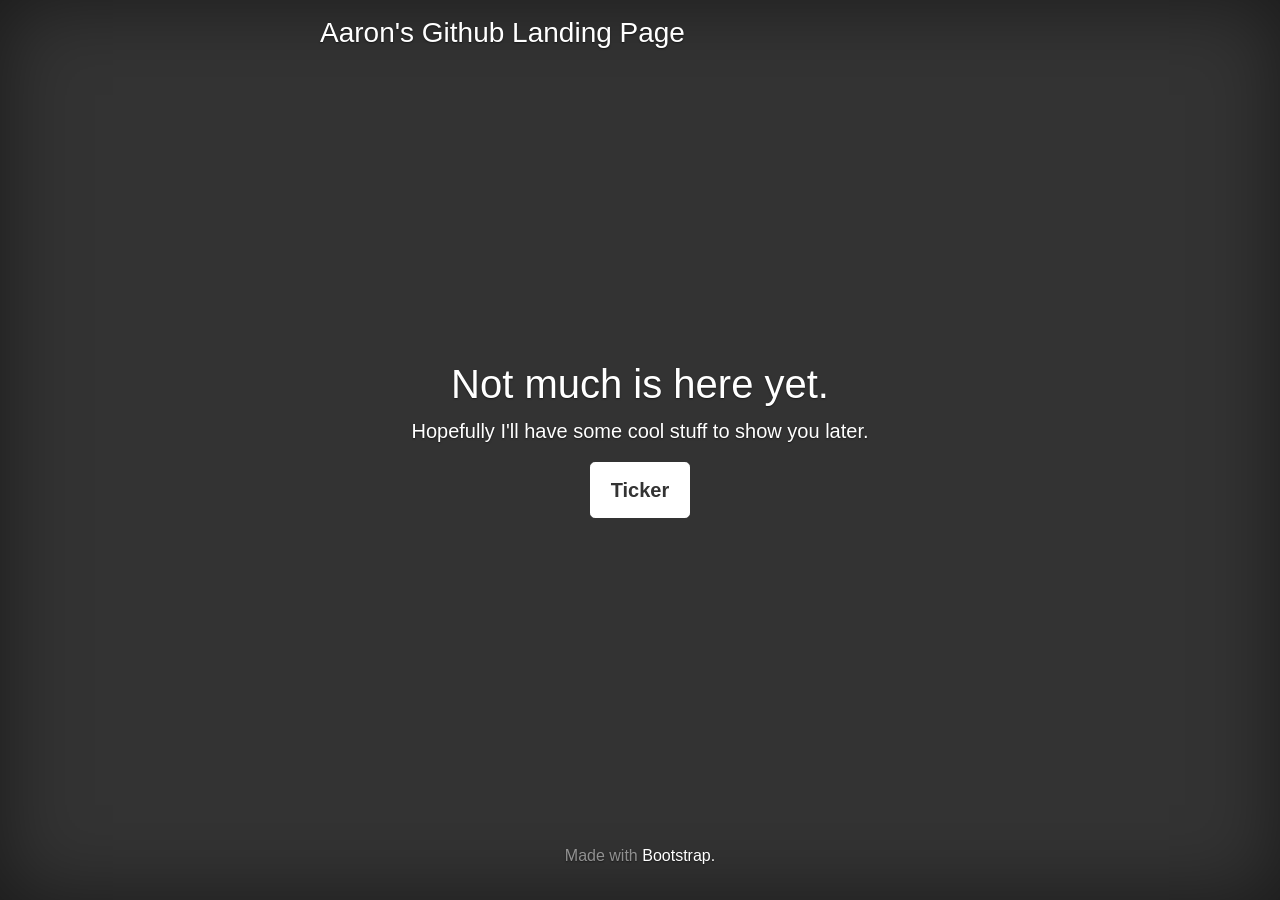
==== index.html @ 56d0440e "minor tweaks" ====
<!doctype html>
<html lang="en">
  <head>
    <meta charset="utf-8">
    <meta name="viewport" content="width=device-width, initial-scale=1, shrink-to-fit=no">
    <meta name="description" content="">
    <meta name="author" content="">
    <!-- <link rel="icon" href="../../../../favicon.ico"> -->

    <center><title>Welcome</title></center>
    <!-- Bootstrap core CSS -->
    <link href="../css/bootstrap.min.css" rel="stylesheet">

    <!-- Custom styles for this template -->
    <link href="cover.css" rel="stylesheet">
  </head>

  <body class="text-center">

    <div class="cover-container d-flex w-100 h-100 p-3 mx-auto flex-column">
      <header class="masthead mb-auto">
        <div class="inner">
          <h3 class="masthead-brand">Aaron's Github Landing Page</h3>
          <nav class="nav nav-masthead justify-content-center">
          </nav>
        </div>
      </header>

      <main role="main" class="inner cover">
        <h1 class="cover-heading">Not much is here yet.</h1>
        <p class="lead">Hopefully I'll have some cool stuff to show you later.</p>
        <p class="lead">
          <a href="/ticker" class="btn btn-lg btn-secondary">Ticker</a>
        </p>
      </main>

      <footer class="mastfoot mt-auto">
        <div class="inner">
          <p>Made with <a href="https://getbootstrap.com/">Bootstrap.</a></p>
        </div>
      </footer>
    </div>


    <!-- Bootstrap core JavaScript
    ================================================== -->
    <!-- Placed at the end of the document so the pages load faster -->
    <script src="https://code.jquery.com/jquery-3.3.1.slim.min.js" integrity="sha384-q8i/X+965DzO0rT7abK41JStQIAqVgRVzpbzo5smXKp4YfRvH+8abtTE1Pi6jizo" crossorigin="anonymous"></script>
    <script>window.jQuery || document.write('<script src="../../assets/js/vendor/jquery-slim.min.js"><\/script>')</script>
    <script src="../../assets/js/vendor/popper.min.js"></script>
    <script src="../../dist/js/bootstrap.min.js"></script>
  </body>
</html>
---- cover.css ----
/*
 * Globals
 */

/* Links */
a,
a:focus,
a:hover {
  color: #fff;
}

/* Custom default button */
.btn-secondary,
.btn-secondary:hover,
.btn-secondary:focus {
  color: #333;
  text-shadow: none; /* Prevent inheritance from `body` */
  background-color: #fff;
  border: .05rem solid #fff;
}


/*
 * Base structure
 */

html,
body {
  height: 100%;
  background-color: #333;
}

body {
  display: -ms-flexbox;
  display: flex;
  color: #fff;
  text-shadow: 0 .05rem .1rem rgba(0, 0, 0, .5);
  box-shadow: inset 0 0 5rem rgba(0, 0, 0, .5);
}

.cover-container {
  max-width: 42em;
}


/*
 * Header
 */
.masthead {
  margin-bottom: 2rem;
}

.masthead-brand {
  margin-bottom: 0;
}

.nav-masthead .nav-link {
  padding: .25rem 0;
  font-weight: 700;
  color: rgba(255, 255, 255, .5);
  background-color: transparent;
  border-bottom: .25rem solid transparent;
}

.nav-masthead .nav-link:hover,
.nav-masthead .nav-link:focus {
  border-bottom-color: rgba(255, 255, 255, .25);
}

.nav-masthead .nav-link + .nav-link {
  margin-left: 1rem;
}

.nav-masthead .active {
  color: #fff;
  border-bottom-color: #fff;
}

@media (min-width: 48em) {
  .masthead-brand {
    float: left;
  }
  .nav-masthead {
    float: right;
  }
}


/*
 * Cover
 */
.cover {
  padding: 0 1.5rem;
}
.cover .btn-lg {
  padding: .75rem 1.25rem;
  font-weight: 700;
}


/*
 * Footer
 */
.mastfoot {
  color: rgba(255, 255, 255, .5);
}
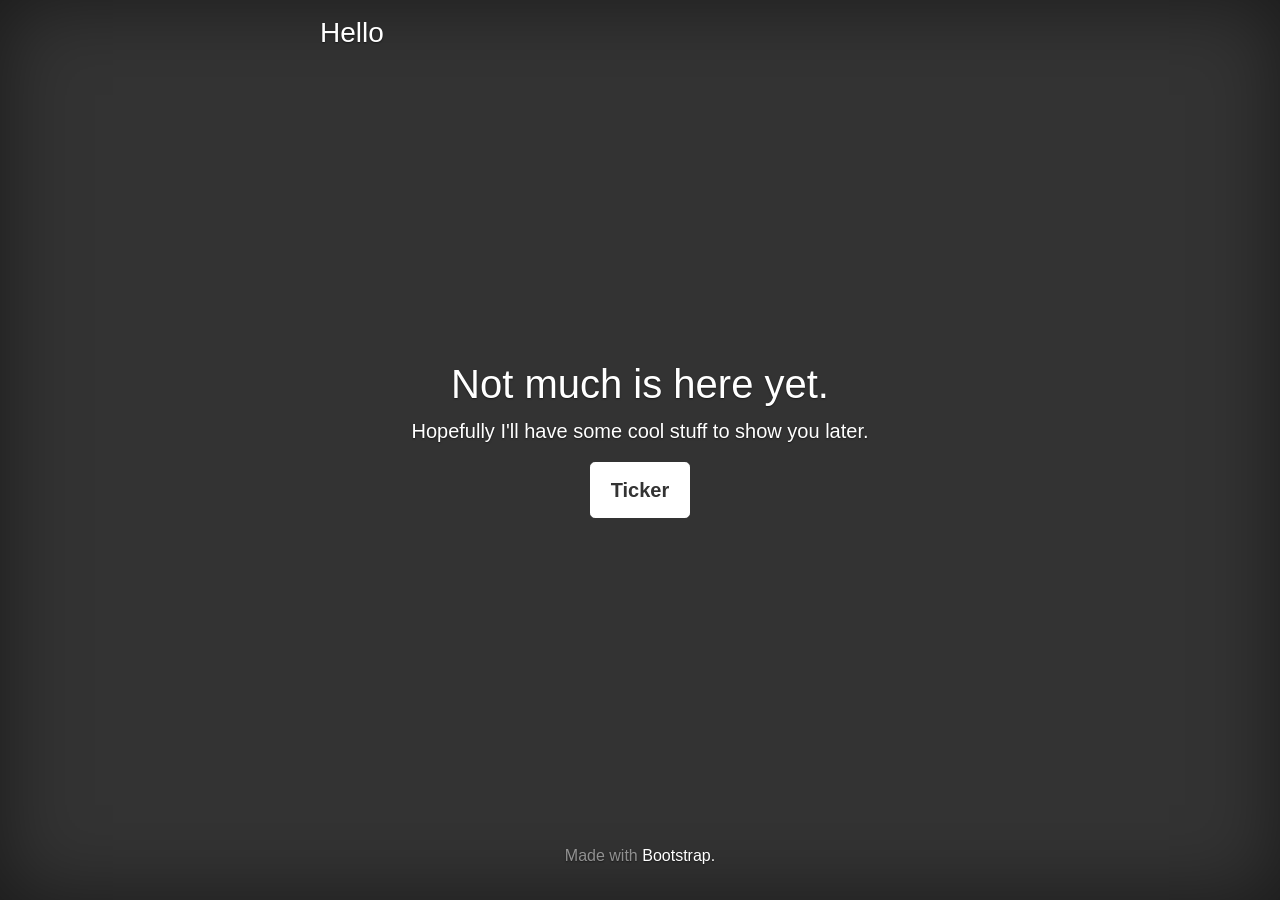
==== commit 79ec30fd: "Update index.html" ====
--- a/index.html
+++ b/index.html
@@ -20,7 +20,7 @@
     <div class="cover-container d-flex w-100 h-100 p-3 mx-auto flex-column">
       <header class="masthead mb-auto">
         <div class="inner">
-          <h3 class="masthead-brand">Aaron's Github Landing Page</h3>
+          <h3 class="masthead-brand">Hello</h3>
           <nav class="nav nav-masthead justify-content-center">
           </nav>
         </div>
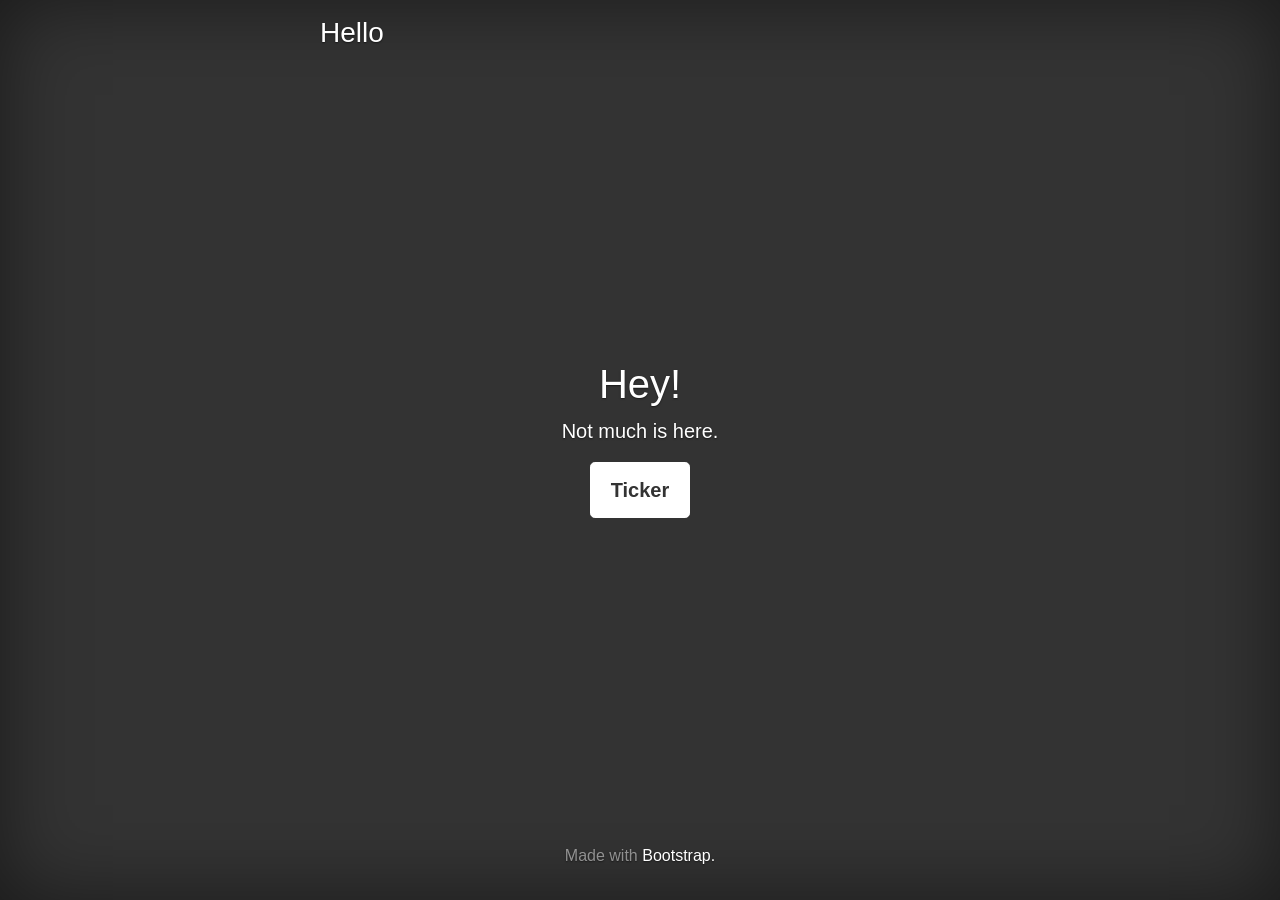
==== commit 527493fa: "update index.html" ====
--- a/index.html
+++ b/index.html
@@ -27,8 +27,8 @@
       </header>
 
       <main role="main" class="inner cover">
-        <h1 class="cover-heading">Not much is here yet.</h1>
-        <p class="lead">Hopefully I'll have some cool stuff to show you later.</p>
+        <h1 class="cover-heading">Hey!</h1>
+        <p class="lead">Not much is here.</p>
         <p class="lead">
           <a href="/ticker" class="btn btn-lg btn-secondary">Ticker</a>
         </p>
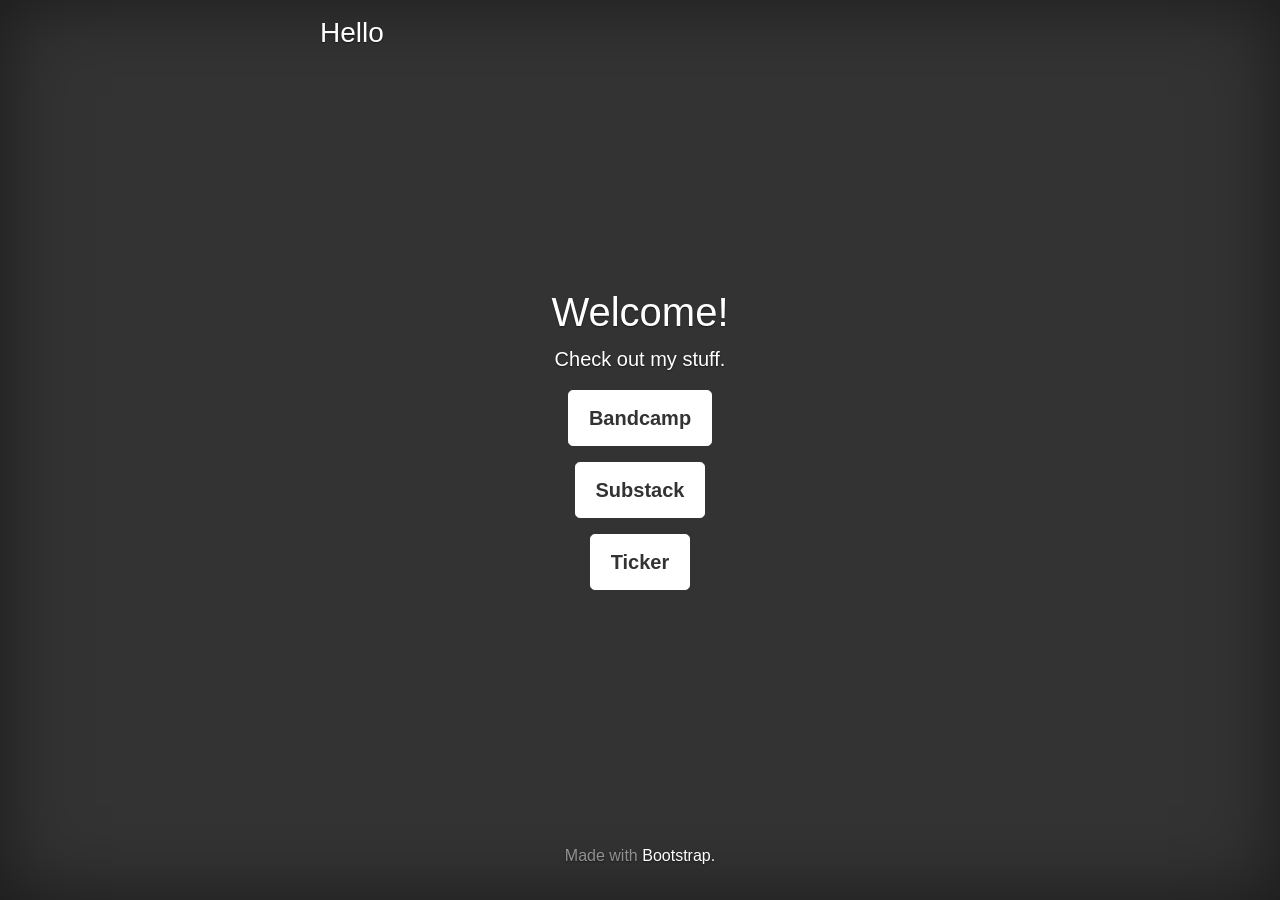
==== commit 3c8f71c3: "Link updates" ====
--- a/index.html
+++ b/index.html
@@ -27,8 +27,14 @@
       </header>
 
       <main role="main" class="inner cover">
-        <h1 class="cover-heading">Hey!</h1>
-        <p class="lead">Not much is here.</p>
+        <h1 class="cover-heading">Welcome!</h1>
+        <p class="lead">Check out my stuff.</p>
+        <p class="lead">
+          <a href="https://saturnribbon1.bandcamp.com" class="btn btn-lg btn-secondary">Bandcamp</a>
+        </p>
+        <p class="lead">
+          <a href="https://quietexaminations.substack.com" class="btn btn-lg btn-secondary">Substack</a>
+        </p>
         <p class="lead">
           <a href="/ticker" class="btn btn-lg btn-secondary">Ticker</a>
         </p>
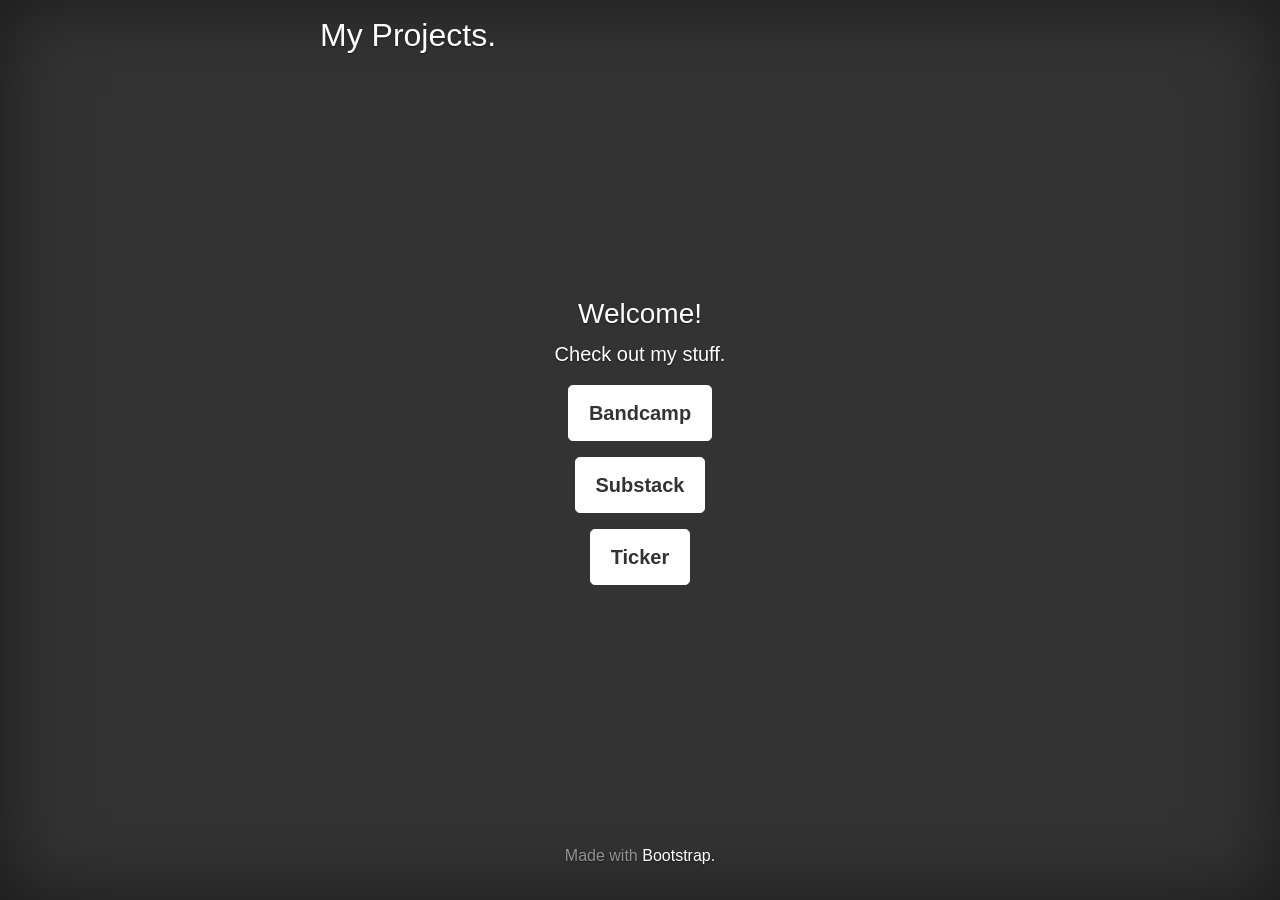
==== commit 7ed7fc99: "Update index.html" ====
--- a/index.html
+++ b/index.html
@@ -20,14 +20,14 @@
     <div class="cover-container d-flex w-100 h-100 p-3 mx-auto flex-column">
       <header class="masthead mb-auto">
         <div class="inner">
-          <h3 class="masthead-brand">Hello</h3>
+          <h2 class="masthead-brand">My Projects.</h2>
           <nav class="nav nav-masthead justify-content-center">
           </nav>
         </div>
       </header>
 
       <main role="main" class="inner cover">
-        <h1 class="cover-heading">Welcome!</h1>
+        <h3 class="cover-heading">Welcome!</h3>
         <p class="lead">Check out my stuff.</p>
         <p class="lead">
           <a href="https://saturnribbon1.bandcamp.com" class="btn btn-lg btn-secondary">Bandcamp</a>
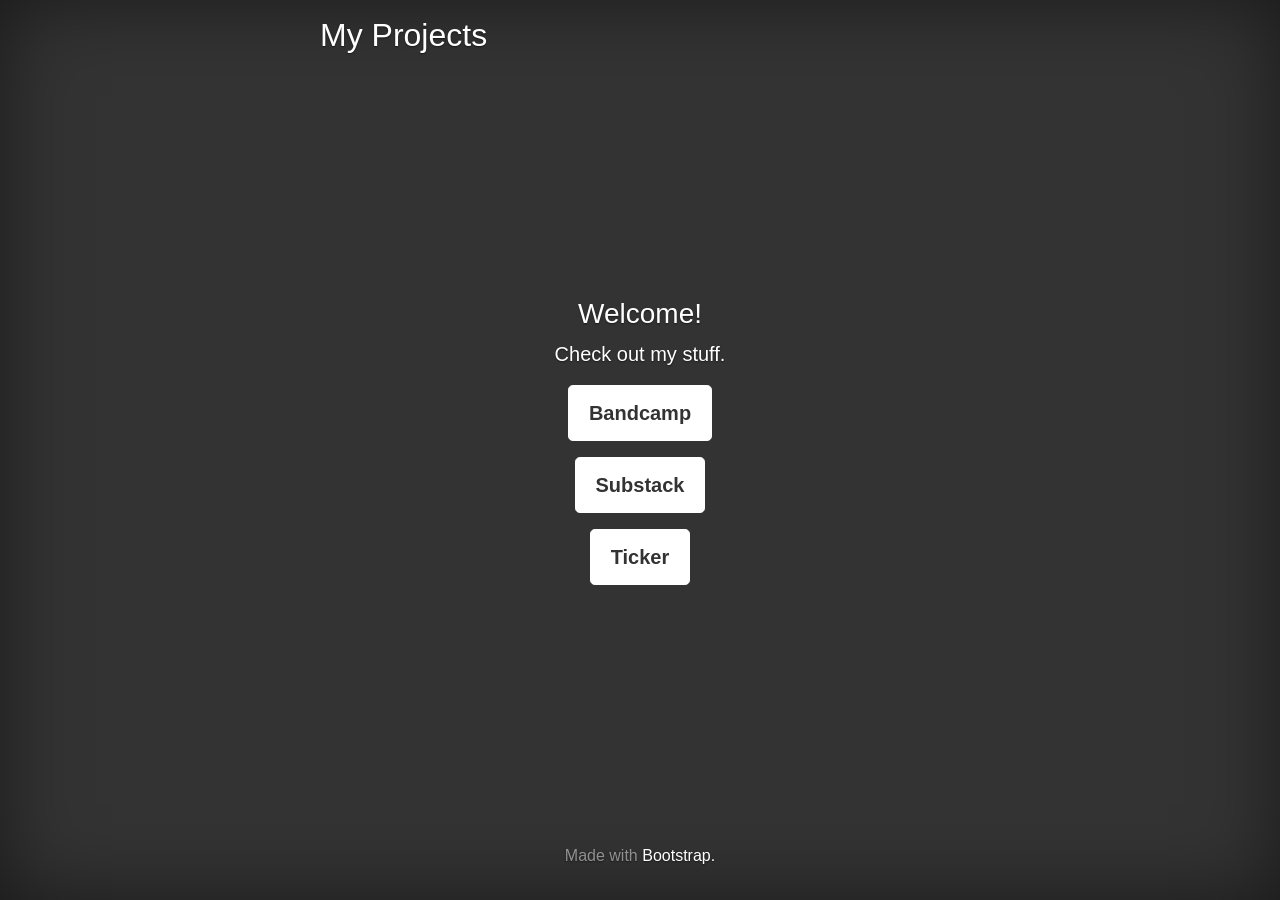
==== commit 68be3d14: "Update index.html" ====
--- a/index.html
+++ b/index.html
@@ -20,7 +20,7 @@
     <div class="cover-container d-flex w-100 h-100 p-3 mx-auto flex-column">
       <header class="masthead mb-auto">
         <div class="inner">
-          <h2 class="masthead-brand">My Projects.</h2>
+          <h2 class="masthead-brand">My Projects</h2>
           <nav class="nav nav-masthead justify-content-center">
           </nav>
         </div>
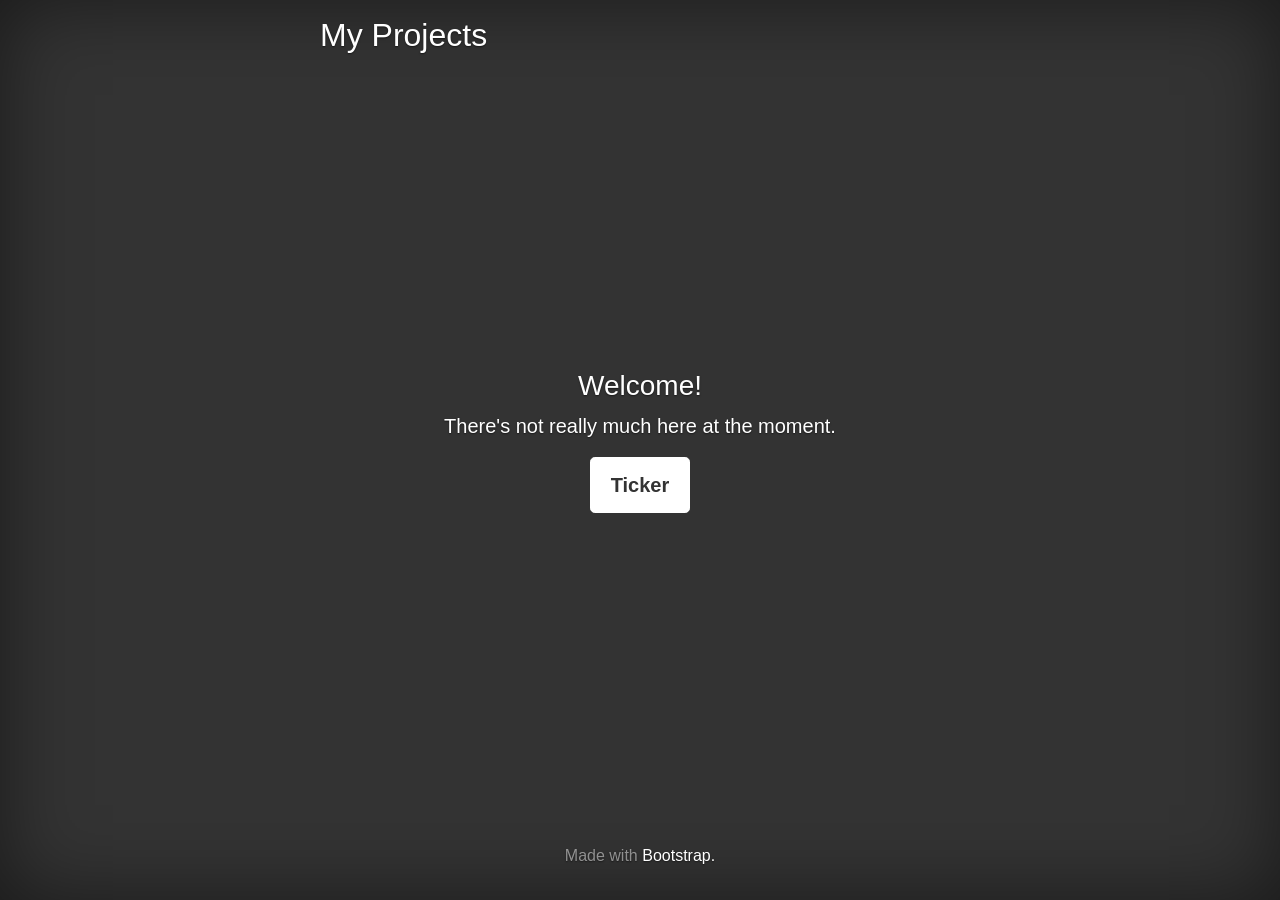
==== commit fcb086cf: "Update index.html" ====
--- a/index.html
+++ b/index.html
@@ -28,13 +28,7 @@
 
       <main role="main" class="inner cover">
         <h3 class="cover-heading">Welcome!</h3>
-        <p class="lead">Check out my stuff.</p>
-        <p class="lead">
-          <a href="https://saturnribbon1.bandcamp.com" class="btn btn-lg btn-secondary">Bandcamp</a>
-        </p>
-        <p class="lead">
-          <a href="https://quietexaminations.substack.com" class="btn btn-lg btn-secondary">Substack</a>
-        </p>
+        <p class="lead">There's not really much here at the moment.</p>
         <p class="lead">
           <a href="/ticker" class="btn btn-lg btn-secondary">Ticker</a>
         </p>
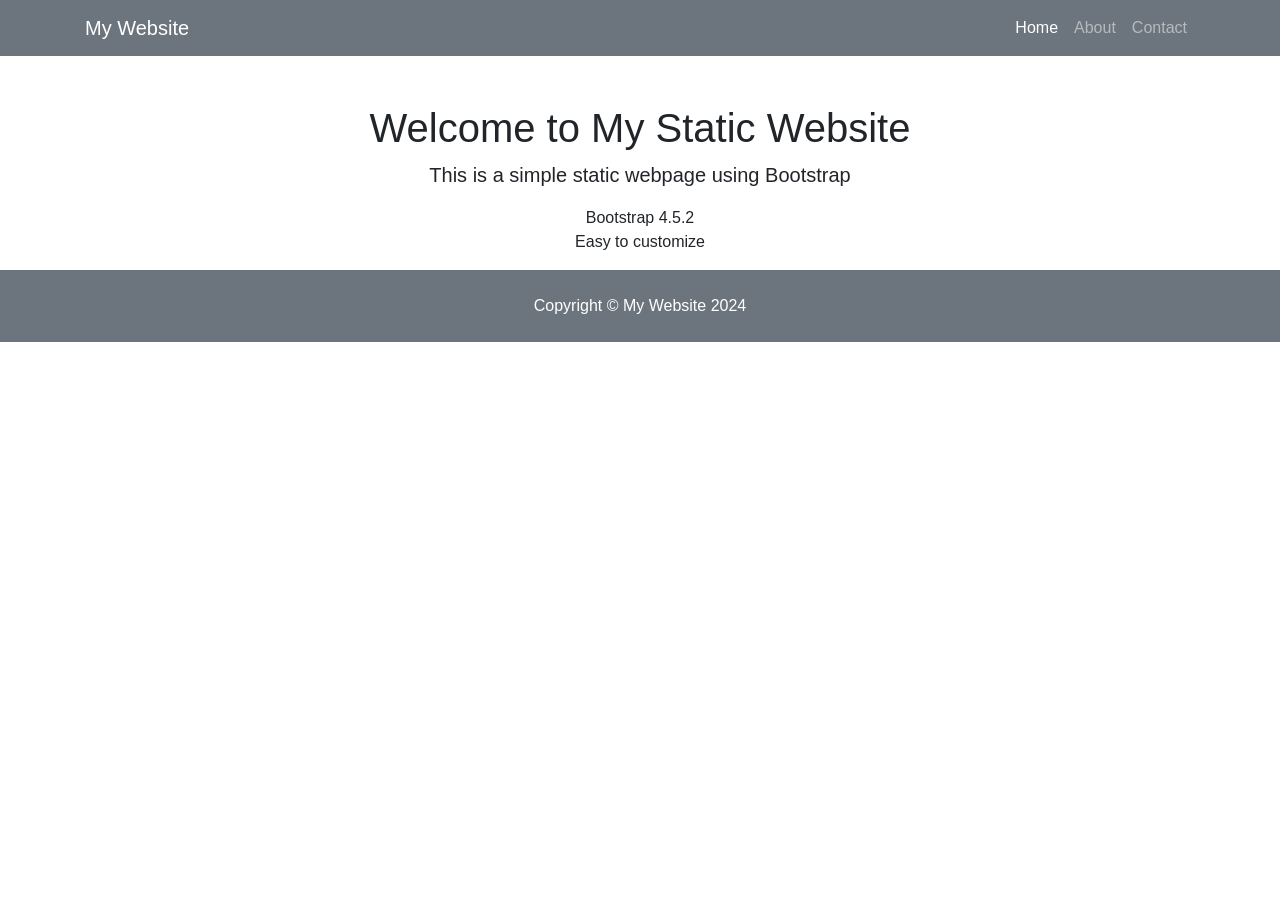
==== commit acec3733: "Create index.html" ====
--- a/index.html
+++ b/index.html
@@ -1,53 +1,69 @@
-<!doctype html>
+<!DOCTYPE html>
 <html lang="en">
-  <head>
-    <meta charset="utf-8">
-    <meta name="viewport" content="width=device-width, initial-scale=1, shrink-to-fit=no">
-    <meta name="description" content="">
-    <meta name="author" content="">
-    <!-- <link rel="icon" href="../../../../favicon.ico"> -->
+<head>
+    <meta charset="UTF-8">
+    <meta name="viewport" content="width=device-width, initial-scale=1.0">
+    <title>My Static Website</title>
+    <link href="https://stackpath.bootstrapcdn.com/bootstrap/4.5.2/css/bootstrap.min.css" rel="stylesheet">
+    <style>
+        body {
+            padding-top: 56px;
+        }
+        .bg-custom {
+            background-color: #6c757d;
+        }
+    </style>
+</head>
+<body>
+    <!-- Navigation -->
+    <nav class="navbar navbar-expand-lg navbar-dark bg-custom fixed-top">
+        <div class="container">
+            <a class="navbar-brand" href="#">My Website</a>
+            <button class="navbar-toggler" type="button" data-toggle="collapse" data-target="#navbarResponsive" aria-controls="navbarResponsive" aria-expanded="false" aria-label="Toggle navigation">
+                <span class="navbar-toggler-icon"></span>
+            </button>
+            <div class="collapse navbar-collapse" id="navbarResponsive">
+                <ul class="navbar-nav ml-auto">
+                    <li class="nav-item active">
+                        <a class="nav-link" href="#">Home
+                            <span class="sr-only">(current)</span>
+                        </a>
+                    </li>
+                    <li class="nav-item">
+                        <a class="nav-link" href="#">About</a>
+                    </li>
+                    <li class="nav-item">
+                        <a class="nav-link" href="#">Contact</a>
+                    </li>
+                </ul>
+            </div>
+        </div>
+    </nav>
 
-    <center><title>Welcome</title></center>
-    <!-- Bootstrap core CSS -->
-    <link href="../css/bootstrap.min.css" rel="stylesheet">
-
-    <!-- Custom styles for this template -->
-    <link href="cover.css" rel="stylesheet">
-  </head>
-
-  <body class="text-center">
-
-    <div class="cover-container d-flex w-100 h-100 p-3 mx-auto flex-column">
-      <header class="masthead mb-auto">
-        <div class="inner">
-          <h2 class="masthead-brand">My Projects</h2>
-          <nav class="nav nav-masthead justify-content-center">
-          </nav>
+    <!-- Page Content -->
+    <div class="container">
+        <div class="row">
+            <div class="col-lg-12 text-center">
+                <h1 class="mt-5">Welcome to My Static Website</h1>
+                <p class="lead">This is a simple static webpage using Bootstrap</p>
+                <ul class="list-unstyled">
+                    <li>Bootstrap 4.5.2</li>
+                    <li>Easy to customize</li>
+                </ul>
+            </div>
         </div>
-      </header>
-
-      <main role="main" class="inner cover">
-        <h3 class="cover-heading">Welcome!</h3>
-        <p class="lead">There's not really much here at the moment.</p>
-        <p class="lead">
-          <a href="/ticker" class="btn btn-lg btn-secondary">Ticker</a>
-        </p>
-      </main>
-
-      <footer class="mastfoot mt-auto">
-        <div class="inner">
-          <p>Made with <a href="https://getbootstrap.com/">Bootstrap.</a></p>
-        </div>
-      </footer>
     </div>
 
+    <!-- Footer -->
+    <footer class="py-4 bg-custom">
+        <div class="container">
+            <p class="m-0 text-center text-white">Copyright &copy; My Website 2024</p>
+        </div>
+    </footer>
 
-    <!-- Bootstrap core JavaScript
-    ================================================== -->
-    <!-- Placed at the end of the document so the pages load faster -->
-    <script src="https://code.jquery.com/jquery-3.3.1.slim.min.js" integrity="sha384-q8i/X+965DzO0rT7abK41JStQIAqVgRVzpbzo5smXKp4YfRvH+8abtTE1Pi6jizo" crossorigin="anonymous"></script>
-    <script>window.jQuery || document.write('<script src="../../assets/js/vendor/jquery-slim.min.js"><\/script>')</script>
-    <script src="../../assets/js/vendor/popper.min.js"></script>
-    <script src="../../dist/js/bootstrap.min.js"></script>
-  </body>
+    <!-- Bootstrap core JavaScript -->
+    <script src="https://code.jquery.com/jquery-3.5.1.slim.min.js"></script>
+    <script src="https://cdn.jsdelivr.net/npm/@popperjs/core@2.5.4/dist/umd/popper.min.js"></script>
+    <script src="https://stackpath.bootstrapcdn.com/bootstrap/4.5.2/js/bootstrap.min.js"></script>
+</body>
 </html>
